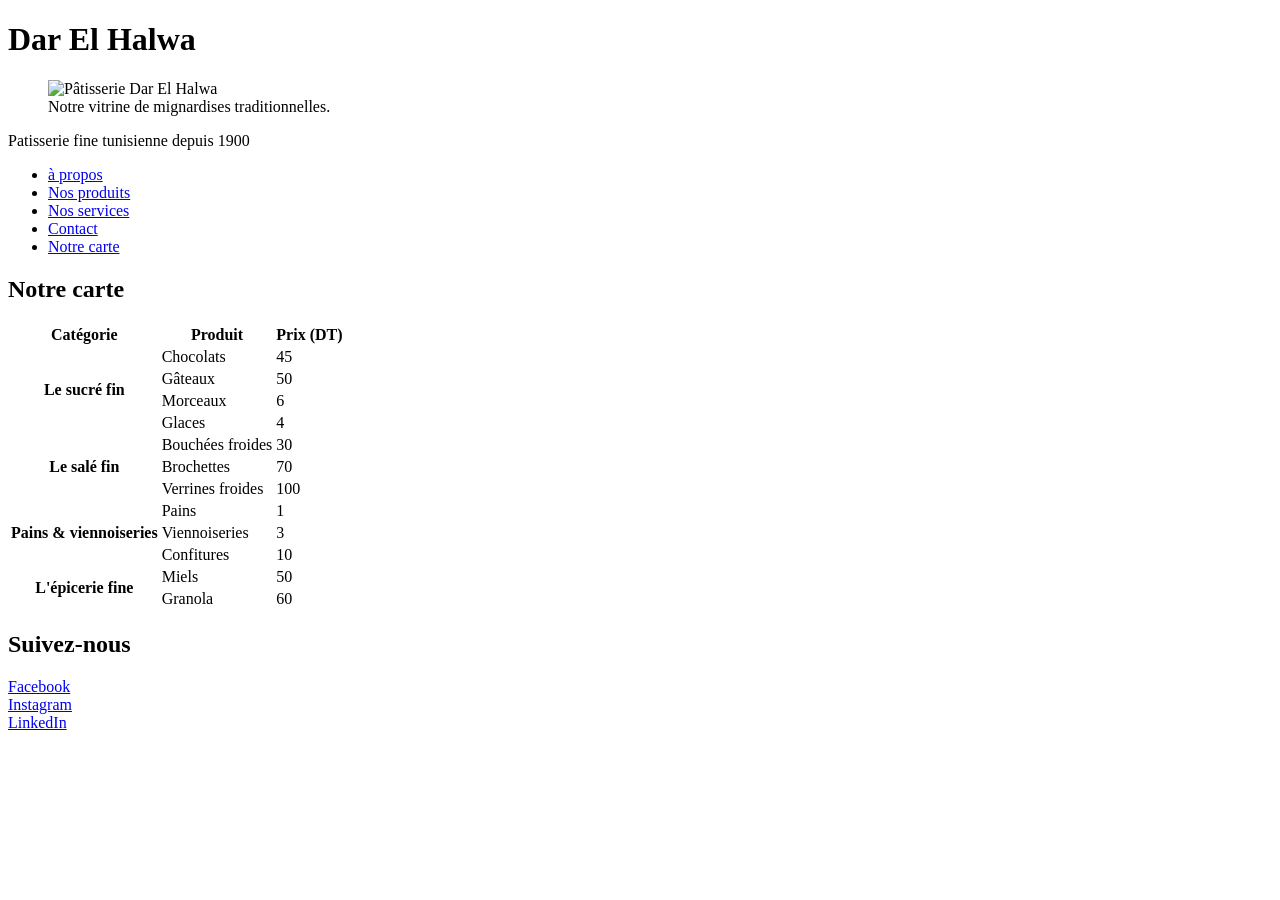
==== carte.html @ 0993f346 "Update project" ====
<!DOCTYPE html>
<html lang="fr">

<head>
    <meta charset="UTF-8">
    <meta name="viewport" content="width=device-width, initial-scale=1.0">
    <title>Dar El Halwa - Notre carte</title>
</head>

<body>

    <h1>Dar El Halwa </h1>
        <figure>
            <img src="images/patisserie.jpg" alt="Pâtisserie Dar El Halwa">
            <figcaption>Notre vitrine de mignardises traditionnelles.</figcaption>
        </figure>
   

    <header>
        Patisserie fine tunisienne depuis 1900
    </header>

    <nav id="sommaire">
        <ul>
            <li><a href="àpropos.html">à propos</a></li>
            <li><a href="Nosproduits.html">Nos produits</a></li>
            <li><a href="Nosservices.html">Nos services</a></li>
            <li><a href="Contact.html">Contact</a></li>
            <li><a href="carte.html">Notre carte</a></li>
        </ul>
    </nav>


    <main>
        <h2>Notre carte</h2>
       <table>
        <thead>
            <tr><th scope="col">Catégorie </th>
            <th scope="col">Produit </th>
            <th scope="col">Prix (DT) </th></tr>
        </thead>
<tbody>

    <tr>
        <th scope="rowgroup" rowspan="4">Le sucré fin</th>
        <td>Chocolats</td>
        <td>45</td>
    </tr>

    <tr>
        <td>Gâteaux</td>
        <td>50</td>
    </tr>

    <tr>
        <td>Morceaux</td>
        <td>6</td>
    </tr>

    <tr>
        <td>Glaces</td>
        <td>4</td>
    </tr>


    <tr>
        <th scope="rowgroup" rowspan="3">Le salé fin</th>
        <td>Bouchées froides</td>
        <td>30</td>
    </tr>

    <tr>
        <td>Brochettes</td>
        <td>70</td>
    </tr>

    <tr>
        <td>Verrines froides</td>
        <td>100</td>
    </tr>


    <tr>
        <th scope="rowgroup" rowspan="3">Pains &amp; viennoiseries</th>
        <td>Pains</td>
        <td>1</td>
    </tr>

    <tr>
        <td>Viennoiseries</td>
        <td>3</td>
    </tr>

    <tr>
        <td>Confitures</td>
        <td>10</td>
    </tr>


    <tr>
        <th scope="rowgroup" rowspan="2">L'épicerie fine</th>
        <td>Miels</td>
        <td>50</td>
    </tr>

    <tr>
        <td>Granola</td>
        <td>60</td>
    </tr>

</tbody>
       </table>

    </main>


    <footer>
        <h2>Suivez-nous</h2>

        <a href="https://www.facebook.com/darelhalwa"
           target="_blank" rel="noopener">Facebook</a> <br>

        <a href="https://www.instagram.com/darelhalwa"
           target="_blank" rel="noopener">Instagram</a> <br>

        <a href="https://www.linkedin.com/company/darelhalwa"
           target="_blank" rel="noopener">LinkedIn</a>
    </footer>

</body>
</html>
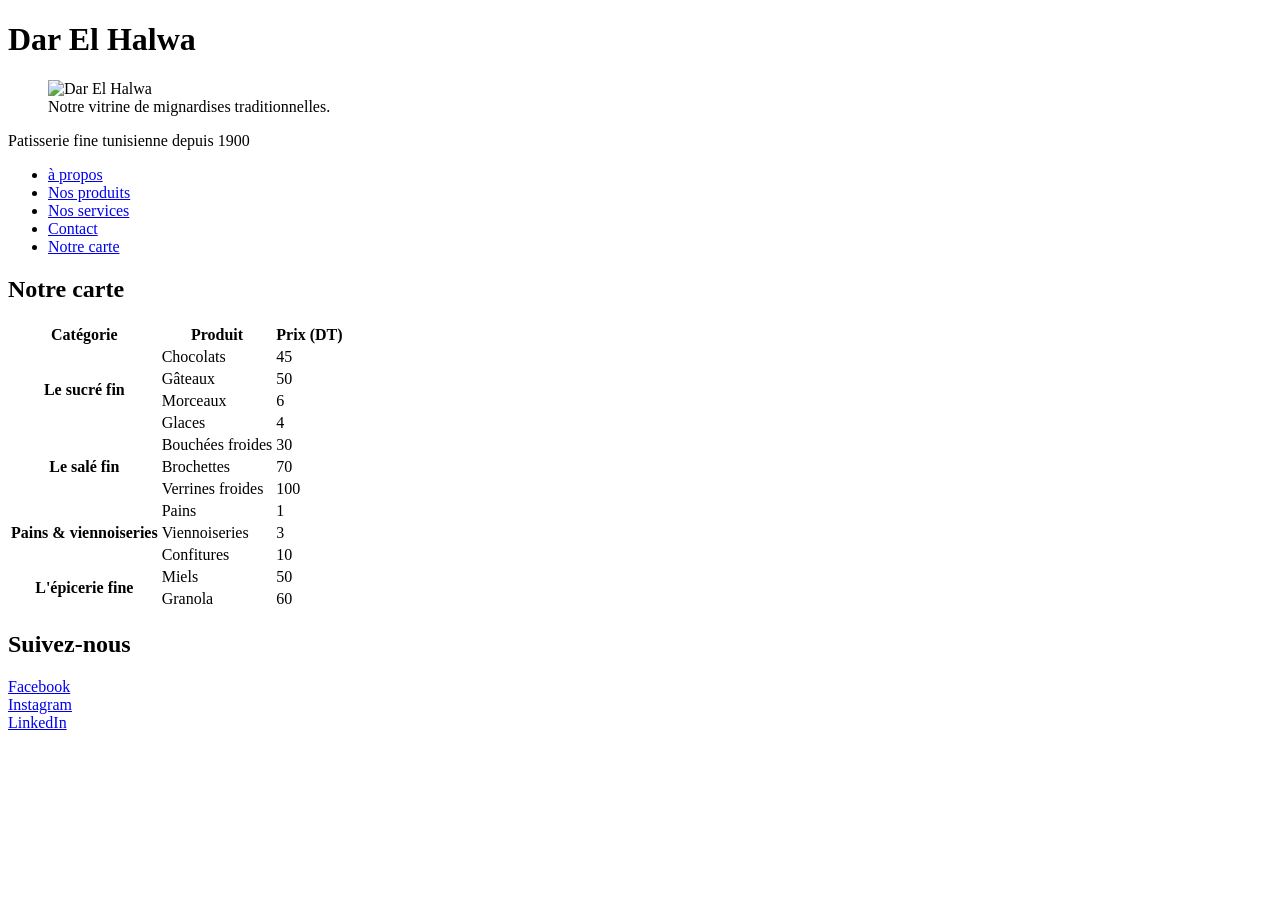
==== commit c4bfc442: "Mise a jour du projet" ====
--- a/carte.html
+++ b/carte.html
@@ -11,7 +11,7 @@
 
     <h1>Dar El Halwa </h1>
         <figure>
-            <img src="images/patisserie.jpg" alt="Pâtisserie Dar El Halwa">
+            <img src="c:\patisserie.jpg.jfif" alt="Dar El Halwa" width="600">
             <figcaption>Notre vitrine de mignardises traditionnelles.</figcaption>
         </figure>
    
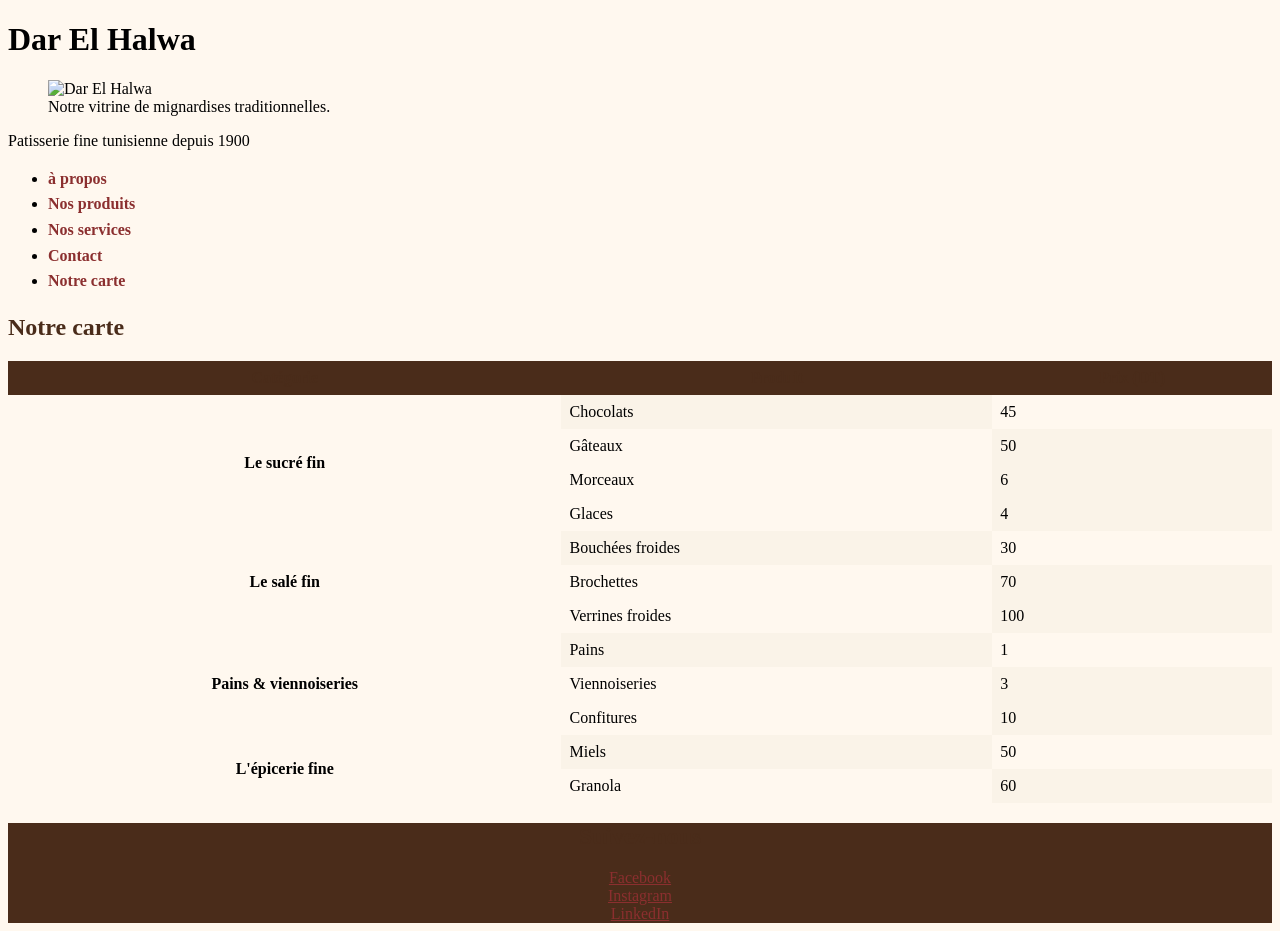
==== commit 27ce5487: "Ajouter la feuille de styles et la charte graphique" ====
--- a/carte.html
+++ b/carte.html
@@ -3,6 +3,7 @@
 
 <head>
     <meta charset="UTF-8">
+    <link rel="stylesheet" href="css/style.css">
     <meta name="viewport" content="width=device-width, initial-scale=1.0">
     <title>Dar El Halwa - Notre carte</title>
 </head>
@@ -11,7 +12,7 @@
 
     <h1>Dar El Halwa </h1>
         <figure>
-            <img src="c:\patisserie.jpg.jfif" alt="Dar El Halwa" width="600">
+            <img src="image/patisserie.png" alt="Dar El Halwa" width="600">
             <figcaption>Notre vitrine de mignardises traditionnelles.</figcaption>
         </figure>
    
@@ -22,11 +23,11 @@
 
     <nav id="sommaire">
         <ul>
-            <li><a href="àpropos.html">à propos</a></li>
-            <li><a href="Nosproduits.html">Nos produits</a></li>
-            <li><a href="Nosservices.html">Nos services</a></li>
-            <li><a href="Contact.html">Contact</a></li>
-            <li><a href="carte.html">Notre carte</a></li>
+            <li><a href="#àpropos">à propos</a></li>
+            <li><a href="#Nosproduits">Nos produits</a></li>
+            <li><a href="#Nosservices">Nos services</a></li>
+            <li><a href="#Contact">Contact</a></li>
+            <li><a href="#carte">Notre carte</a></li>
         </ul>
     </nav>
 
--- a/css/style.css
+++ b/css/style.css
@@ -0,0 +1,72 @@
+:root {
+ --miel:  #8b2f2f;
+ --chocolat: #4a2c1a;
+ --creme: #fff8ef;
+ --espace: 1rem;
+}
+body {
+ background-color: var(--creme);
+ color: var(--gris-texte);
+}
+h2 {
+    color : var(--chocolat);
+    border: var(--miel) 2px ;
+
+} 
+nav a {
+    text-decoration: none;
+    color: var(--chocolat);
+    font-weight: bold;
+}
+strong {
+    color: var(--miel);
+}
+footer {
+    background-color: var(--chocolat);
+    text-transform: var(--creme);
+    text-align: center;
+
+}
+p,li{
+        line-height: 1.6 ;
+}
+#contact {
+    background-color: white;
+    padding: var(--espace);  
+} 
+.mise-en-avant {
+    font-size : 10 px ;
+    font-style: italic;
+}
+a:link { color: var(--miel); }
+a:hover { color: var(--chocolat); text-decoration: underline;}
+a:visited {color: #93c572 }
+a:active {color: var(--chocolat);}
+p { color: green; }
+main p { color: blue; }
+.mise-en-avant { color: red; }
+.carte-info {
+            width: 400px;
+            padding: 20px;
+            border: 2px var(--miel);
+            margin: 30px; 
+            } 
+table { border-collapse: collapse; width: 100%; }
+thead {
+    background-color: var(--chocolat) ;
+    color : var(--chocolat);   }
+th, td { 
+        border: 1px ;
+        padding: 8px ;
+ }
+tbody tr td :last-child {
+     text-align:center; 
+    }
+tbody tr :nth-child(even) { 
+    background-color: #faf3e8; 
+}
+caption { 
+    caption-side: bottom; 
+    font-style: italic;
+ }
+
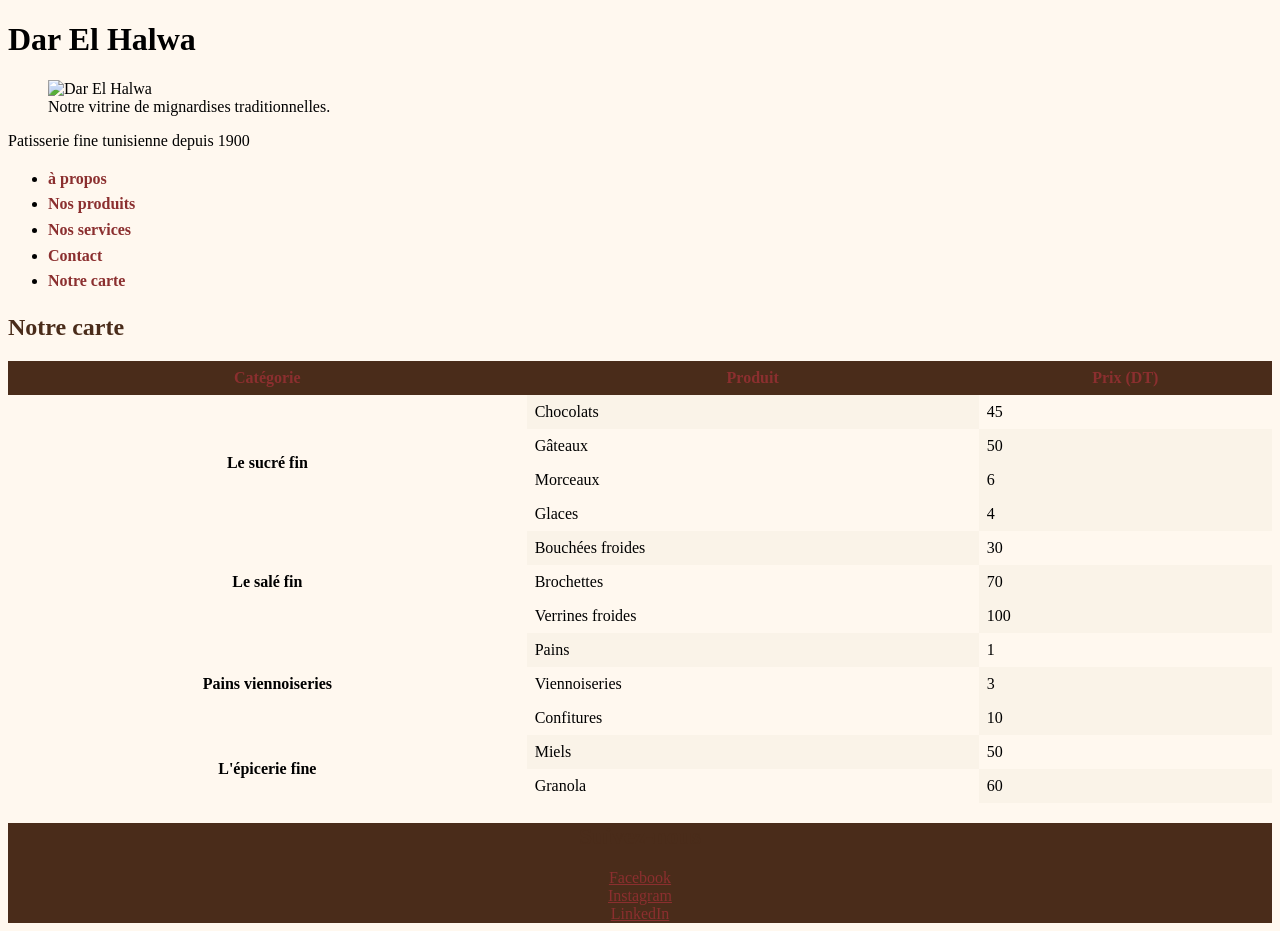
==== commit 847bafc7: "Ajouter la feuille de styles et la charte graphique" ====
--- a/carte.html
+++ b/carte.html
@@ -82,7 +82,7 @@
 
 
     <tr>
-        <th scope="rowgroup" rowspan="3">Pains &amp; viennoiseries</th>
+        <th scope="rowgroup" rowspan="3">Pains viennoiseries</th>
         <td>Pains</td>
         <td>1</td>
     </tr>
--- a/css/style.css
+++ b/css/style.css
@@ -3,6 +3,7 @@
  --chocolat: #4a2c1a;
  --creme: #fff8ef;
  --espace: 1rem;
+ --police-titre :var(--chocolat);
 }
 body {
  background-color: var(--creme);
@@ -35,7 +36,7 @@
     padding: var(--espace);  
 } 
 .mise-en-avant {
-    font-size : 10 px ;
+    font-size : 20px ;
     font-style: italic;
 }
 a:link { color: var(--miel); }
@@ -46,15 +47,16 @@
 main p { color: blue; }
 .mise-en-avant { color: red; }
 .carte-info {
-            width: 400px;
-            padding: 20px;
+            width: 25rem;
+            padding: 1.25rem;
             border: 2px var(--miel);
-            margin: 30px; 
+            margin: 14rem; 
             } 
 table { border-collapse: collapse; width: 100%; }
 thead {
     background-color: var(--chocolat) ;
-    color : var(--chocolat);   }
+    color : var(--miel);   
+}
 th, td { 
         border: 1px ;
         padding: 8px ;
